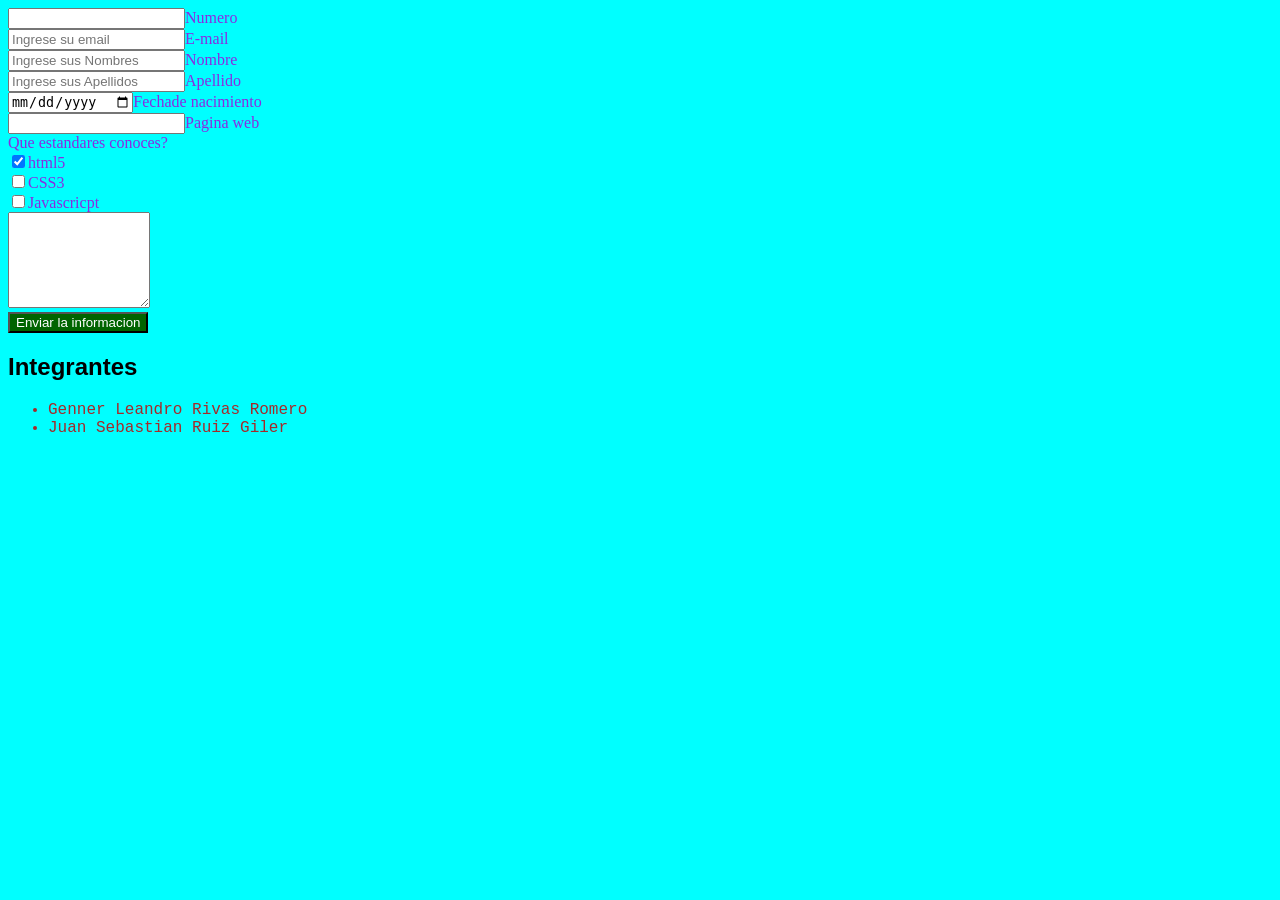
==== formulario.html @ 62cb2729 "Add files via upload Version inicial del sitio" ====
<!DOCTYPE html>
<html lang='en'>
<head>
    <meta charset='utf-8'>
    <meta name='viewport' content='width=device-width, initial-scale=1'>
    <title>Page Title</title>
    <link rel='stylesheet' href='main.css'>
</head>
<body style="background-color: aqua;">

   <form name="datos">
    <input type="number">Numero<br>
    <input type="email" class="label" name="ema_user"   placeholder="Ingrese su email">E-mail<br>
    <input type="text" class="label" name="name_user" placeholder="Ingrese sus Nombres">Nombre<br>
    <input type="text" class="label" name="ape_user" placeholder="Ingrese sus Apellidos">Apellido<br>
    <input type="date">Fechade nacimiento<br>
    <input type="url">Pagina web<br>
<label>Que estandares conoces?</label><br>
<input type="checkbox" value="HTML5" checked>html5<br>
<input type="checkbox" value="CSS3">CSS3<br>
<input type="checkbox" value="Javascript">Javascricpt<br>
<textarea cols="15" rows="6"></textarea>
<br>
<div class="botoncito_registrar">
    <input type="button" name="bt" style="background-color: darkgreen; color:white"  value="Enviar la informacion"><br></div>
   </form>
    <h2> Integrantes </h2>
    <ul>
        <li>Genner Leandro Rivas Romero</li>
        <li>Juan Sebastian Ruiz Giler</li>
    </ul>
    <script src="codigo.js"></script>
</body>
</html>
---- main.css ----
body {
    background-color: bisque;
}
h1, h2, h3, h4 {
    font-family: 'Lucida Sans', 'Lucida Sans Regular', 'Lucida Grande', 'Lucida Sans Unicode', Geneva, Verdana, sans-serif;
}
ul {
    color: brown;
    font-family: 'Courier New', Courier, monospace;
}
form {
    color: blueviolet;
}
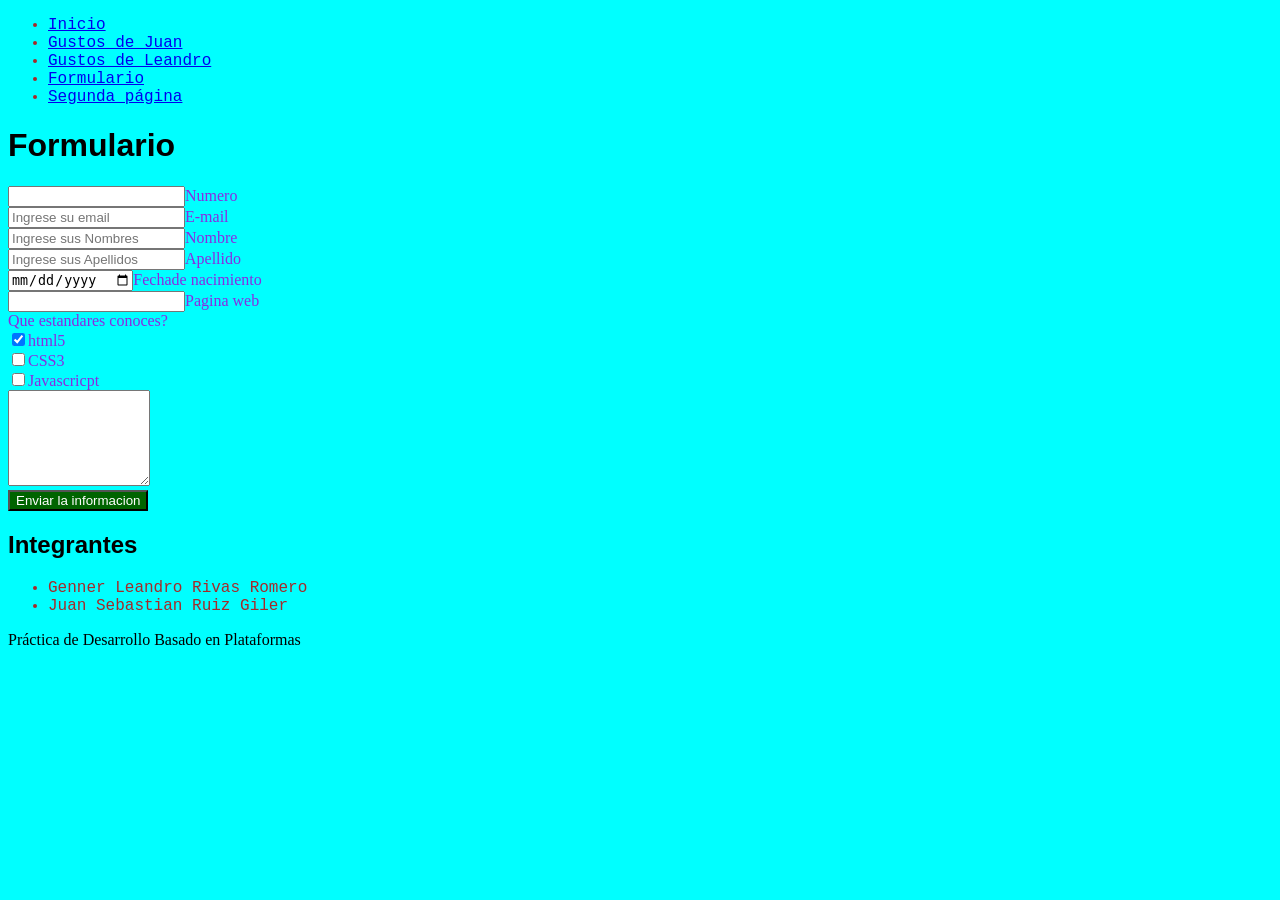
==== commit eaf02eda: "Estructura semantica: header, nav, main, footer y h1 en el formulario" ====
--- a/formulario.html
+++ b/formulario.html
@@ -1,34 +1,50 @@
 <!DOCTYPE html>
-<html lang='en'>
+<html lang="es">
 <head>
     <meta charset='utf-8'>
     <meta name='viewport' content='width=device-width, initial-scale=1'>
-    <title>Page Title</title>
+    <title>Formulario de datos</title>
     <link rel='stylesheet' href='main.css'>
 </head>
 <body style="background-color: aqua;">
-
-   <form name="datos">
-    <input type="number">Numero<br>
-    <input type="email" class="label" name="ema_user"   placeholder="Ingrese su email">E-mail<br>
-    <input type="text" class="label" name="name_user" placeholder="Ingrese sus Nombres">Nombre<br>
-    <input type="text" class="label" name="ape_user" placeholder="Ingrese sus Apellidos">Apellido<br>
-    <input type="date">Fechade nacimiento<br>
-    <input type="url">Pagina web<br>
-<label>Que estandares conoces?</label><br>
-<input type="checkbox" value="HTML5" checked>html5<br>
-<input type="checkbox" value="CSS3">CSS3<br>
-<input type="checkbox" value="Javascript">Javascricpt<br>
-<textarea cols="15" rows="6"></textarea>
-<br>
-<div class="botoncito_registrar">
-    <input type="button" name="bt" style="background-color: darkgreen; color:white"  value="Enviar la informacion"><br></div>
-   </form>
-    <h2> Integrantes </h2>
-    <ul>
-        <li>Genner Leandro Rivas Romero</li>
-        <li>Juan Sebastian Ruiz Giler</li>
-    </ul>
+    <header>
+        <nav aria-label="Menú principal">
+            <ul>
+                <li><a href="index.html">Inicio</a></li>
+                <li><a href="juan.html">Gustos de Juan</a></li>
+                <li><a href="Leandro.html">Gustos de Leandro</a></li>
+                <li><a href="formulario.html" aria-current="page">Formulario</a></li>
+                <li><a href="pag.html">Segunda página</a></li>
+            </ul>
+        </nav>
+    </header>
+    <main>
+        <h1>Formulario</h1>
+       <form name="datos">
+        <input type="number">Numero<br>
+        <input type="email" class="label" name="ema_user"   placeholder="Ingrese su email">E-mail<br>
+        <input type="text" class="label" name="name_user" placeholder="Ingrese sus Nombres">Nombre<br>
+        <input type="text" class="label" name="ape_user" placeholder="Ingrese sus Apellidos">Apellido<br>
+        <input type="date">Fechade nacimiento<br>
+        <input type="url">Pagina web<br>
+    <label>Que estandares conoces?</label><br>
+    <input type="checkbox" value="HTML5" checked>html5<br>
+    <input type="checkbox" value="CSS3">CSS3<br>
+    <input type="checkbox" value="Javascript">Javascricpt<br>
+    <textarea cols="15" rows="6"></textarea>
+    <br>
+    <div class="botoncito_registrar">
+        <input type="button" name="bt" style="background-color: darkgreen; color:white"  value="Enviar la informacion"><br></div>
+       </form>
+        <h2> Integrantes </h2>
+        <ul>
+            <li>Genner Leandro Rivas Romero</li>
+            <li>Juan Sebastian Ruiz Giler</li>
+        </ul>
+    </main>
+    <footer>
+        <p>Práctica de Desarrollo Basado en Plataformas</p>
+    </footer>
     <script src="codigo.js"></script>
 </body>
 </html>
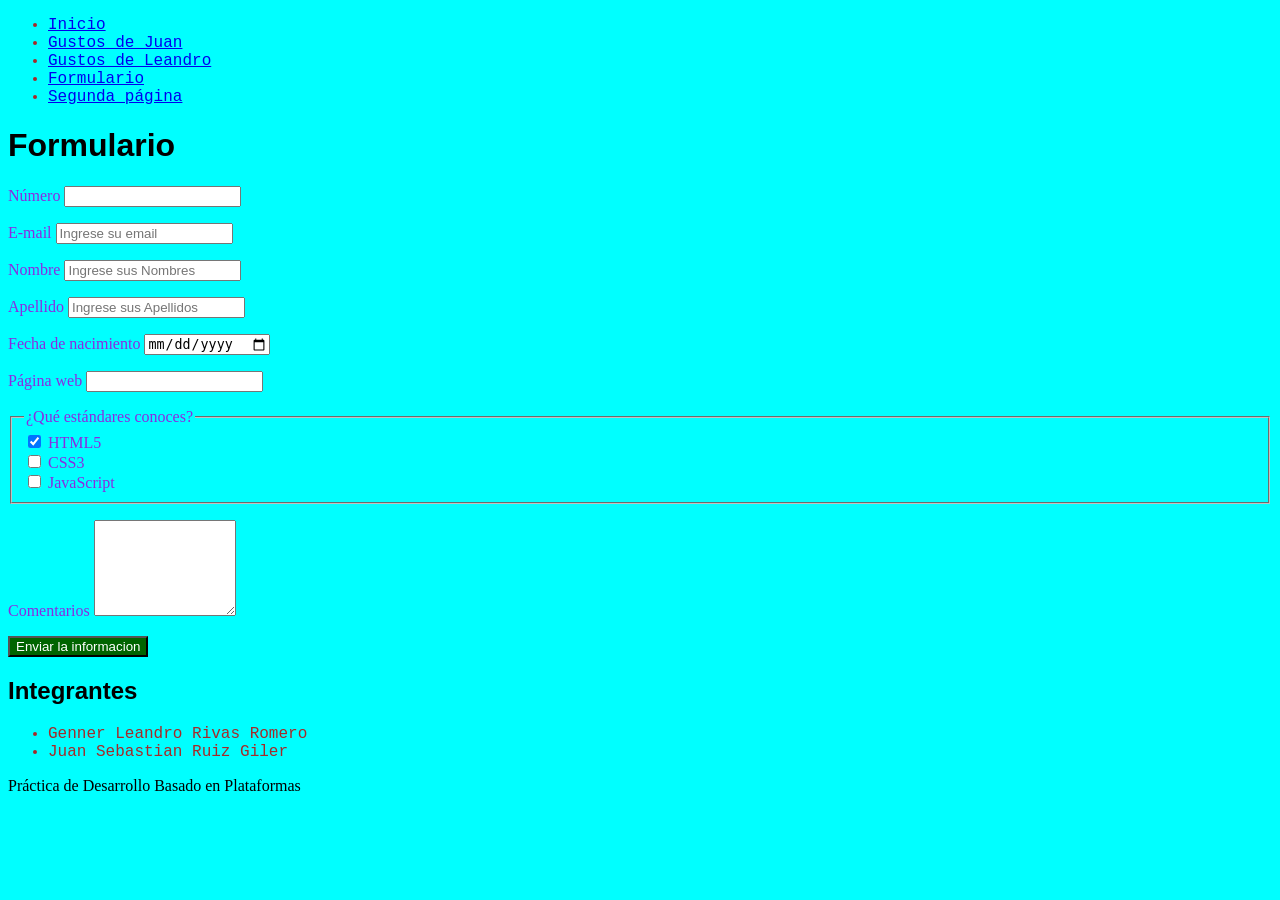
==== commit 304ed262: "Formulario con label, fieldset y autocomplete Archivos: formulario.html Norma: WCAG 1.3.1, 3.3.2 (E" ====
--- a/formulario.html
+++ b/formulario.html
@@ -20,23 +20,55 @@
     </header>
     <main>
         <h1>Formulario</h1>
-       <form name="datos">
-        <input type="number">Numero<br>
-        <input type="email" class="label" name="ema_user"   placeholder="Ingrese su email">E-mail<br>
-        <input type="text" class="label" name="name_user" placeholder="Ingrese sus Nombres">Nombre<br>
-        <input type="text" class="label" name="ape_user" placeholder="Ingrese sus Apellidos">Apellido<br>
-        <input type="date">Fechade nacimiento<br>
-        <input type="url">Pagina web<br>
-    <label>Que estandares conoces?</label><br>
-    <input type="checkbox" value="HTML5" checked>html5<br>
-    <input type="checkbox" value="CSS3">CSS3<br>
-    <input type="checkbox" value="Javascript">Javascricpt<br>
-    <textarea cols="15" rows="6"></textarea>
-    <br>
-    <div class="botoncito_registrar">
-        <input type="button" name="bt" style="background-color: darkgreen; color:white"  value="Enviar la informacion"><br></div>
-       </form>
-        <h2> Integrantes </h2>
+        <form name="datos">
+            <p>
+                <label for="numero">Número</label>
+                <input type="number" id="numero" name="numero">
+            </p>
+            <p>
+                <label for="email">E-mail</label>
+                <input type="email" id="email" class="label" name="ema_user" placeholder="Ingrese su email" autocomplete="email">
+            </p>
+            <p>
+                <label for="nombres">Nombre</label>
+                <input type="text" id="nombres" class="label" name="name_user" placeholder="Ingrese sus Nombres" autocomplete="given-name">
+            </p>
+            <p>
+                <label for="apellidos">Apellido</label>
+                <input type="text" id="apellidos" class="label" name="ape_user" placeholder="Ingrese sus Apellidos" autocomplete="family-name">
+            </p>
+            <p>
+                <label for="fecha">Fecha de nacimiento</label>
+                <input type="date" id="fecha" name="fecha" autocomplete="bday">
+            </p>
+            <p>
+                <label for="pagina">Página web</label>
+                <input type="url" id="pagina" name="pagina" autocomplete="url">
+            </p>
+            <fieldset>
+                <legend>¿Qué estándares conoces?</legend>
+                <div class="opcion">
+                    <input type="checkbox" id="html5" name="estandares" value="HTML5" checked>
+                    <label for="html5">HTML5</label>
+                </div>
+                <div class="opcion">
+                    <input type="checkbox" id="css3" name="estandares" value="CSS3">
+                    <label for="css3">CSS3</label>
+                </div>
+                <div class="opcion">
+                    <input type="checkbox" id="javascript" name="estandares" value="Javascript">
+                    <label for="javascript">JavaScript</label>
+                </div>
+            </fieldset>
+            <p>
+                <label for="comentarios">Comentarios</label>
+                <textarea id="comentarios" name="comentarios" cols="15" rows="6"></textarea>
+            </p>
+            <div class="botoncito_registrar">
+                <input type="button" id="bt" name="bt" style="background-color: darkgreen; color:white" value="Enviar la informacion">
+            </div>
+        </form>
+        <h2>Integrantes</h2>
         <ul>
             <li>Genner Leandro Rivas Romero</li>
             <li>Juan Sebastian Ruiz Giler</li>
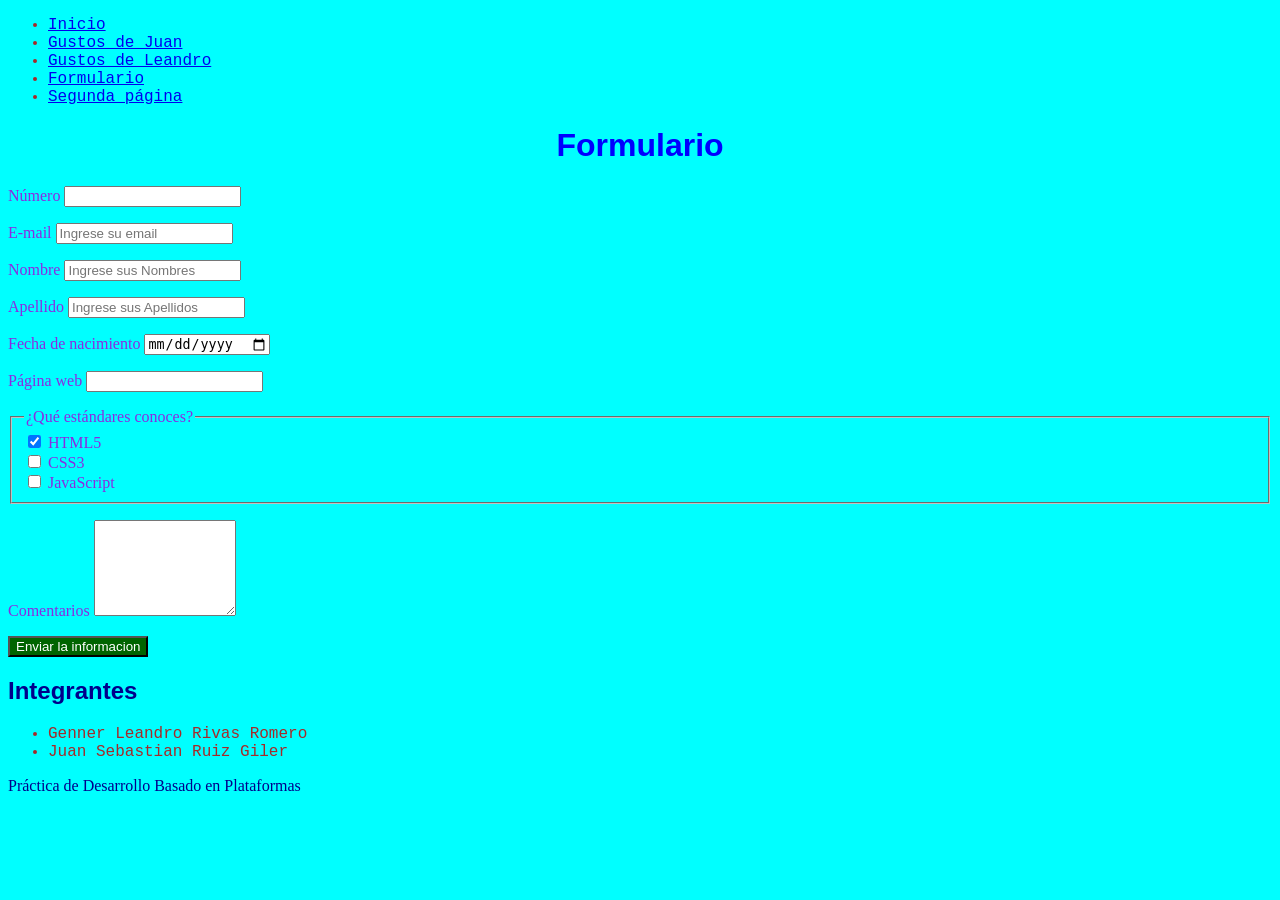
==== commit 13765fbe: "Estilos movidos de style en linea a main.css Archivos: index.html, formulario.html, pag.html, main.c" ====
--- a/formulario.html
+++ b/formulario.html
@@ -6,7 +6,7 @@
     <title>Formulario de datos</title>
     <link rel='stylesheet' href='main.css'>
 </head>
-<body style="background-color: aqua;">
+<body>
     <header>
         <nav aria-label="Menú principal">
             <ul>
@@ -65,7 +65,7 @@
                 <textarea id="comentarios" name="comentarios" cols="15" rows="6"></textarea>
             </p>
             <div class="botoncito_registrar">
-                <input type="button" id="bt" name="bt" style="background-color: darkgreen; color:white" value="Enviar la informacion">
+                <input type="button" id="bt" name="bt" value="Enviar la informacion">
             </div>
         </form>
         <h2>Integrantes</h2>
--- a/main.css
+++ b/main.css
@@ -1,5 +1,6 @@
 body {
-    background-color: bisque;
+    background-color: cyan;
+    color: darkblue;
 }
 h1, h2, h3, h4 {
     font-family: 'Lucida Sans', 'Lucida Sans Regular', 'Lucida Grande', 'Lucida Sans Unicode', Geneva, Verdana, sans-serif;
@@ -11,3 +12,11 @@
 form {
     color: blueviolet;
 }
+h1 {
+    color: blue;
+    text-align: center;
+}
+input[type="button"], button {
+    background-color: darkgreen;
+    color: white;
+}
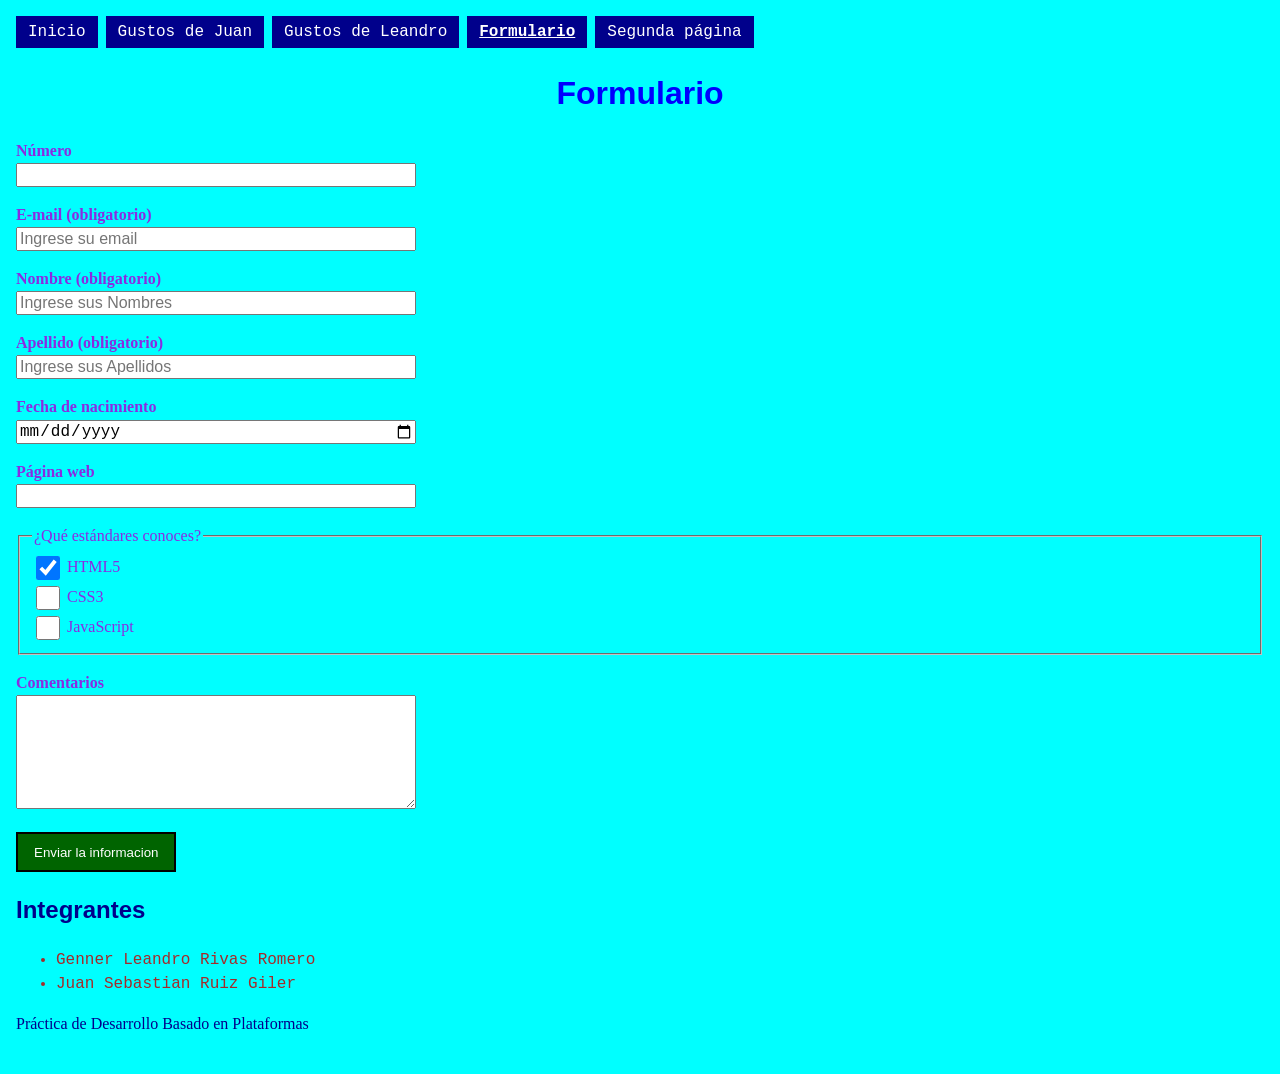
==== commit 865a6c8a: "JavaScript accesible: addEventListener, validacion y mensajes en texto Archivos: formulario.html, co" ====
--- a/formulario.html
+++ b/formulario.html
@@ -26,16 +26,19 @@
                 <input type="number" id="numero" name="numero">
             </p>
             <p>
-                <label for="email">E-mail</label>
-                <input type="email" id="email" class="label" name="ema_user" placeholder="Ingrese su email" autocomplete="email">
+                <label for="email">E-mail (obligatorio)</label>
+                <input type="email" id="email" class="label" name="ema_user" placeholder="Ingrese su email" autocomplete="email" required aria-describedby="error-email">
+                <span class="error" id="error-email"></span>
             </p>
             <p>
-                <label for="nombres">Nombre</label>
-                <input type="text" id="nombres" class="label" name="name_user" placeholder="Ingrese sus Nombres" autocomplete="given-name">
+                <label for="nombres">Nombre (obligatorio)</label>
+                <input type="text" id="nombres" class="label" name="name_user" placeholder="Ingrese sus Nombres" autocomplete="given-name" required aria-describedby="error-nombres">
+                <span class="error" id="error-nombres"></span>
             </p>
             <p>
-                <label for="apellidos">Apellido</label>
-                <input type="text" id="apellidos" class="label" name="ape_user" placeholder="Ingrese sus Apellidos" autocomplete="family-name">
+                <label for="apellidos">Apellido (obligatorio)</label>
+                <input type="text" id="apellidos" class="label" name="ape_user" placeholder="Ingrese sus Apellidos" autocomplete="family-name" required aria-describedby="error-apellidos">
+                <span class="error" id="error-apellidos"></span>
             </p>
             <p>
                 <label for="fecha">Fecha de nacimiento</label>
@@ -65,8 +68,9 @@
                 <textarea id="comentarios" name="comentarios" cols="15" rows="6"></textarea>
             </p>
             <div class="botoncito_registrar">
-                <input type="button" id="bt" name="bt" value="Enviar la informacion">
+                <button type="submit" id="bt" name="bt">Enviar la informacion</button>
             </div>
+            <p id="mensaje-formulario" role="status"></p>
         </form>
         <h2>Integrantes</h2>
         <ul>
--- a/main.css
+++ b/main.css
@@ -20,3 +20,98 @@
     background-color: darkgreen;
     color: white;
 }
+
+/* Menú de navegación */
+nav ul {
+    display: flex;
+    flex-wrap: wrap;
+    gap: 0.5rem;
+    margin: 0;
+    padding: 0;
+    list-style: none;
+}
+nav a {
+    display: inline-block;
+    min-height: 2rem;
+    padding: 0.25rem 0.75rem;
+    background-color: darkblue;
+    color: white;
+    text-decoration: none;
+}
+nav a[aria-current="page"] {
+    text-decoration: underline;
+    font-weight: bold;
+}
+
+/* Foco visible para quien usa teclado */
+a:focus, button:focus, input:focus, textarea:focus {
+    outline: 3px solid black;
+    outline-offset: 2px;
+}
+
+/* Controles con tamaño suficiente para tocar o hacer clic */
+input[type="checkbox"] {
+    width: 1.5rem;
+    height: 1.5rem;
+    vertical-align: middle;
+}
+input[type="button"], button {
+    min-height: 2.5rem;
+    padding: 0.5rem 1rem;
+    border: 2px solid black;
+}
+
+/* Diseño adaptable */
+* {
+    box-sizing: border-box;
+}
+body {
+    margin: 0;
+    padding: 1rem;
+    font-size: 1rem;
+    line-height: 1.5;
+    overflow-wrap: break-word;
+}
+h1 { font-size: 2rem; }
+h2 { font-size: 1.5rem; }
+h3 { font-size: 1.25rem; }
+img {
+    display: block;
+    max-width: 100%;
+    height: auto;
+}
+label {
+    display: block;
+    font-weight: bold;
+}
+.opcion label {
+    display: inline;
+    font-weight: normal;
+}
+input[type="text"], input[type="email"], input[type="number"],
+input[type="date"], input[type="url"], textarea {
+    width: 100%;
+    max-width: 25rem;
+    font-size: 1rem;
+}
+@media (max-width: 40rem) {
+    body {
+        padding: 0.5rem;
+    }
+    h1 {
+        font-size: 1.75rem;
+    }
+    nav ul {
+        flex-direction: column;
+    }
+}
+
+/* Mensajes de error del formulario */
+.error {
+    display: block;
+    color: #b00020;
+    font-weight: bold;
+}
+input[aria-invalid="true"] {
+    border: 3px solid #b00020;
+}
